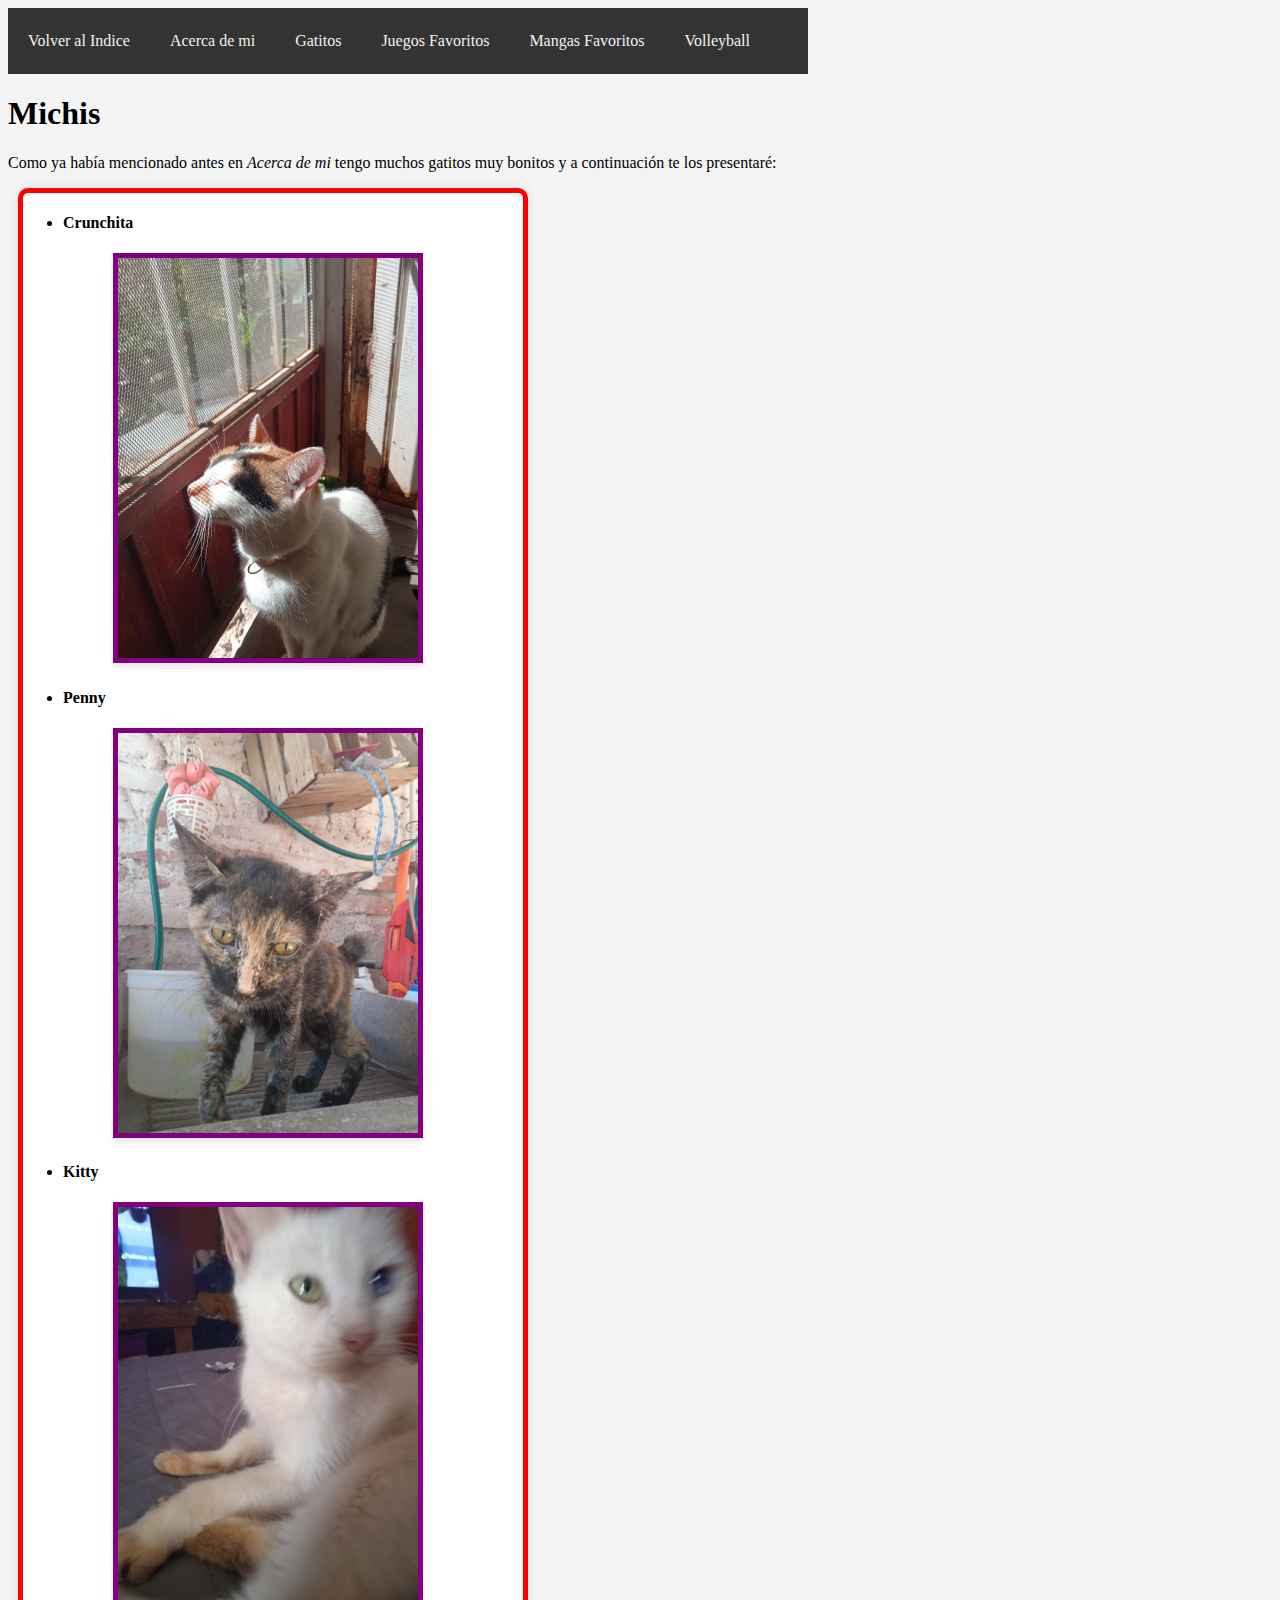
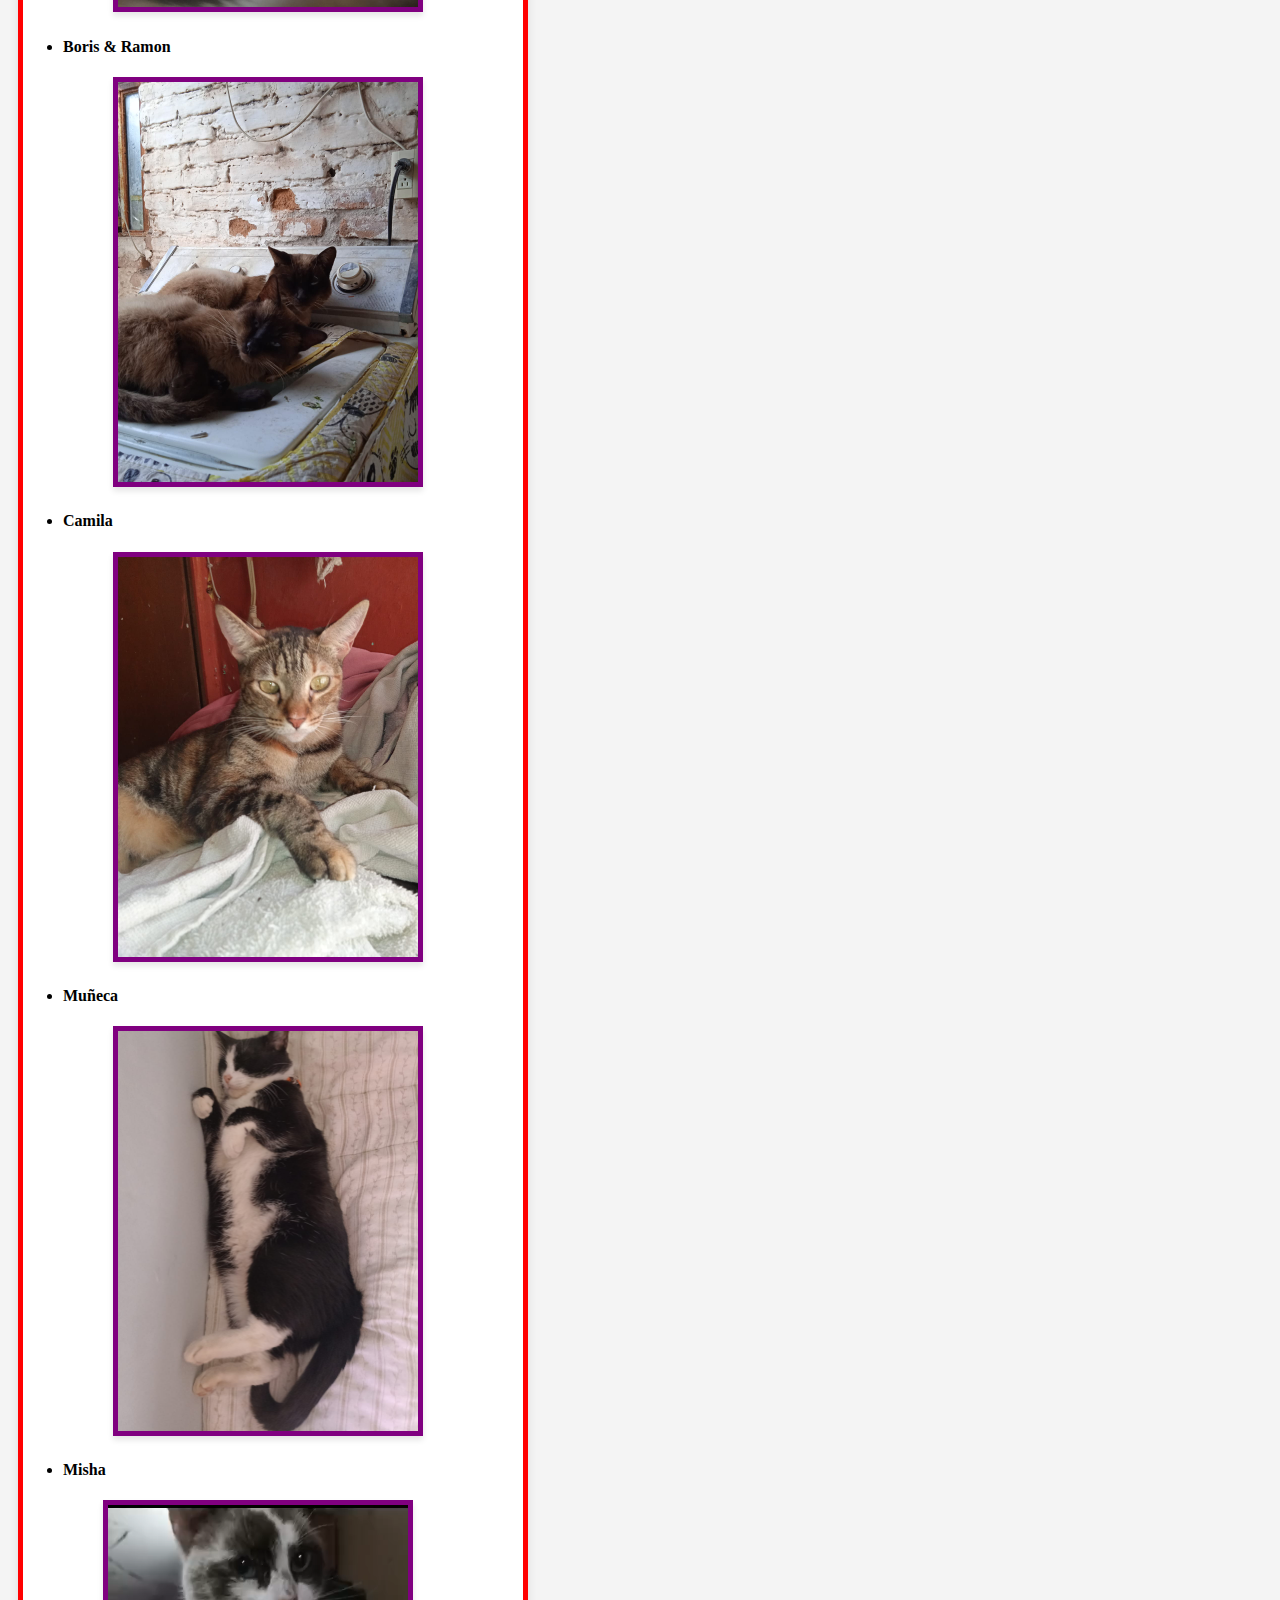
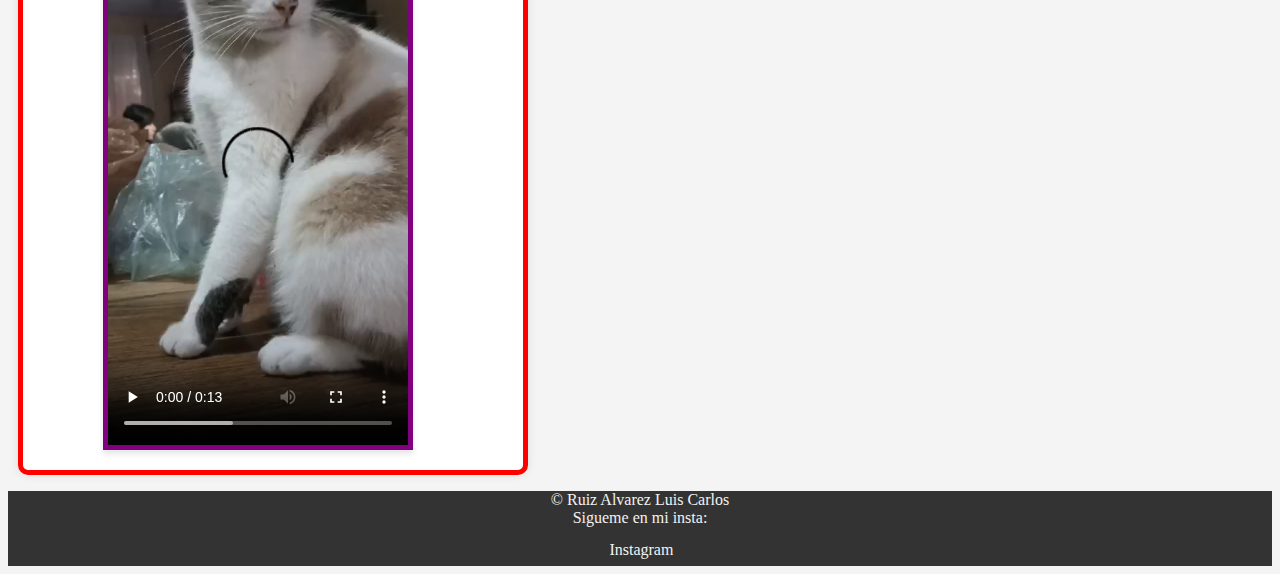
==== Gatitos.html @ f6a1b0bf "Pagina" ====
<html lang="es">
    <head>
    <title>Gatitos del mal</title>
    <meta charset="UTF-8">
    <meta name="viewport" content="width=device-width, initial-scale=1.0">
    <link rel="stylesheet" href="styles.css">
    <script src="script.js"></script>
    </head>
    <body>
        <header>
        <div class="navbar">
            <nav>
                <a href="./index.html">Volver al Indice</a>
                <a href="./Acercade.html">Acerca de mi</a>
                <a href="./Gatitos.html">Gatitos</a>
                <a href="./JF.html">Juegos Favoritos</a>
                <a href="./MF.html">Mangas Favoritos</a>
                <a href="./volley.html">Volleyball</a> 
                </nav>
            </div>
        </header>
        <article>    
            <section>
                <h1>Michis</h1>
                <p>
                Como ya había mencionado antes en <i><a href="./Acercade.html">Acerca de mi</a></i> tengo muchos gatitos muy bonitos 
                y a continuación te los presentaré:
                </p>
            </section>
            <section>
        <div class="mi-imagen">
        <ul>
            <li><h4>Crunchita</h4></li>
            <ul style="list-style: none;">
                <li><img src="./img/Crunch.jpg" height="400" width="300"></li>
            </ul>
            <li><h4>Penny</h4></li>
            <ul style="list-style: none;">
                <li><img src="./img/Penny.jpg" height="400" width="300" ></li>
            </ul>
            <li><h4>Kitty</h4></li>
            <ul style="list-style: none;">
                <li><img src="./img/Kitty.jpg" height="400" width="300" ></li>
            </ul>
            <li><h4>Boris & Ramon</h4></li>
            <ul style="list-style: none;">
                <li><img src="./img/Michis.jpg" height="400" width="300" ></li>
            </ul>
            <li><h4>Camila</h4></li>
            <ul style="list-style: none;">
                <li><img src="./img/camila.jpg" height="400" width="300" ></li>
            </ul>
            <li><h4>Muñeca</h4></li>
            <ul style="list-style: none;">
                <li><img src="./img/muñeca.jpeg" height="400" width="300"></li>
            </ul>
            <li><h4>Misha</h4></li>
            <ul style="list-style: none;">
                <li><video width="640" height="360" controls>
                        <source src="./img/misha.mp4" type="video/mp4"></li>
                    </video>
            </ul>
        </ul>  
            </div>
            </section>
        </article>

              <footer>
            <div class="Pie">
                <div class="alfinal">
                    <p> &copy Ruiz Alvarez Luis Carlos<br> Sigueme en mi insta: <br> <a href="https://www.instagram.com/onefemboyirl/" target="_blank">Instagram</a> </p>
                </div>    
            </div>      
        </footer>
    </body>
</html>
---- styles.css ----
body{
                color: black;
                background-color: #f4f4f4;
        }
        
        a{
            color:black;
            text-decoration: none;

        }
        
        a:hover{
            color: green;
        }

.Titulo {
    background-color: ;
}
.mi-imagen{
  width: 500px;
  height: auto;
  border: 5px solid red; /* Color y grosor del borde */
  border-radius: 10px; /* Radio de borde para suavizar las esquinas */
  margin: 0 10px; /* Margen entre las imágenes */
  box-shadow: 0 0 10px rgba(0, 0, 0, 0.1); /* Sombra alrededor del borde */
  color: black;
  background-color: white;
}

.mi-imagen img {
  width: 300px;
  height: auto;
  border: 5px solid #800080; /* Borde purpura */
  box-shadow: 0 4px 6px rgba(0, 0, 0, 0.1); /* Sombra suave */
  transition: transform 0.3s ease-in-out; /* Transición suave al pasar el ratón */
  cursor: pointer;
  margin-left: 10px;

}

.mi-imagen video{
    width: 300px;
    height: auto;
   border: 5px solid #800080; /* Borde purpura */
  box-shadow: 0 4px 6px rgba(0, 0, 0, 0.1); /* Sombra suave */
  transition: transform 0.3s ease-in-out; /* Transición suave al pasar el ratón */
}



.mi-imagen2 {
  width: 50%;
  height: auto;
  border: 5px solid red; /* Color y grosor del borde */
  border-radius: 10px; /* Radio de borde para suavizar las esquinas */
  margin: 0 10px; /* Margen entre las imágenes */
  box-shadow: 0 0 10px rgba(0, 0, 0, 0.1); /* Sombra alrededor del borde */
  color: black;
  background-color: white;
}

.mi-imagen2 img{
  width: 400px;
  height: auto;
  border: 5px solid #800080; /* Borde blanco */
  box-shadow: 0 4px 6px rgba(0, 0, 0, 0.1); /* Sombra suave */
  transition: transform 0.3s ease-in-out; /* Transición suave al pasar el ratón */
  cursor: pointer;
}


.mi-imagen-horizontal{
    width: 800px;
    display:flex;
    border: 5px solid red; /* Borde blanco */
    box-shadow: 0 4px 6px rgba(0, 0, 0, 0.1); /* Sombra suave */
    transition: transform 0.3s ease-in-out;
    background-color: white;
}

.mi-imagen-horizontal img{
  width: 300px;
  height: auto;
  border: 5px solid #800080; /* Borde negro */
  box-shadow: 0 4px 6px rgba(0, 0, 0, 0.1); /* Sombra suave */
  transition: transform 0.3s ease-in-out; /* Transición suave al pasar el ratón */
  margin-right: 50px;
  margin-top: 30px;
  margin-bottom: 30px;
  cursor: pointer;
}   

.mi-imagen-horizontal img:first-child{
    margin-left: 50px;

}

.mi-video video{
    width: 600px;
    height: auto;
    border: 5px solid black;
    box-shadow: 0 4px 6px rgba(0, 0, 0, 0.1);
    transition: transform 0.3s ease-in-out;
}

/* ------------ Barra de navegación ----------------- */

.navbar {
    position: static ;
    top: 0;
    left: 0;
    width: 800px;
    background-color: #333;
    color: white;
    text-align: center;
    padding: 10px 0;
    z-index: 1000; /* Valor alto de z-index para asegurar que esté siempre arriba */
}

.navbar nav {
            background-color: #333;
            overflow: hidden;
        }

.navbar nav a {
            float: left;
            display: block;
            color: #f2f2f2;
            text-align: center;
            padding: 14px 20px;
            text-decoration: none;
        }

.navbar nav a:hover {
            background-color: #ddd;
            color: black;
        }

        
        

/*-----------PIE DE PAGINA ------------- */

.Pie {
    position: ;
    bottom: 0;
    height: 75px;
    width: 100%;
    background-color: #333;
    text-align: center;
    color: #f2f2f2;
}        

.Pie a{     
            margin-left: 46%;
            width: 60px                                         ;
            display: block;
            color: #f2f2f2;
            text-align: center;
            padding: 14px 20px;
            text-decoration: none;
}

.Pie a:hover {
    color: black;
    background-color: #ddd;
}
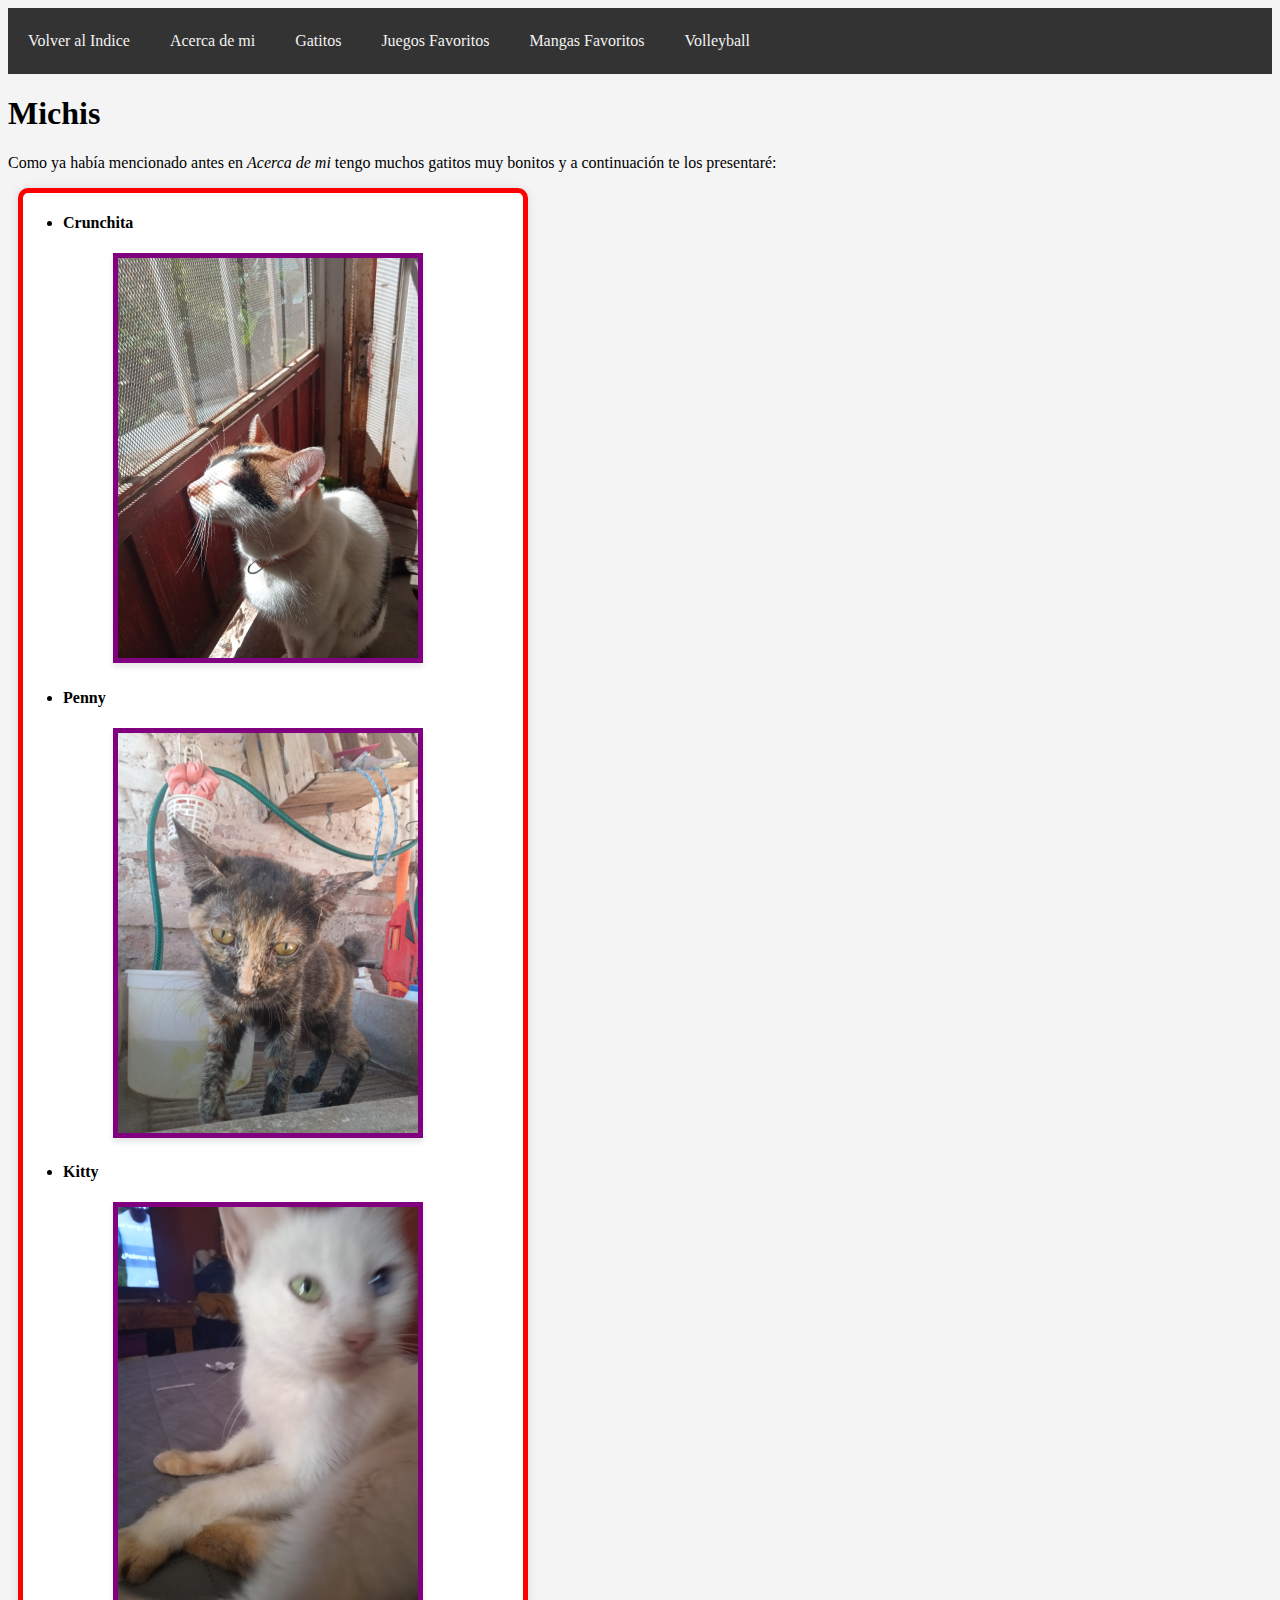
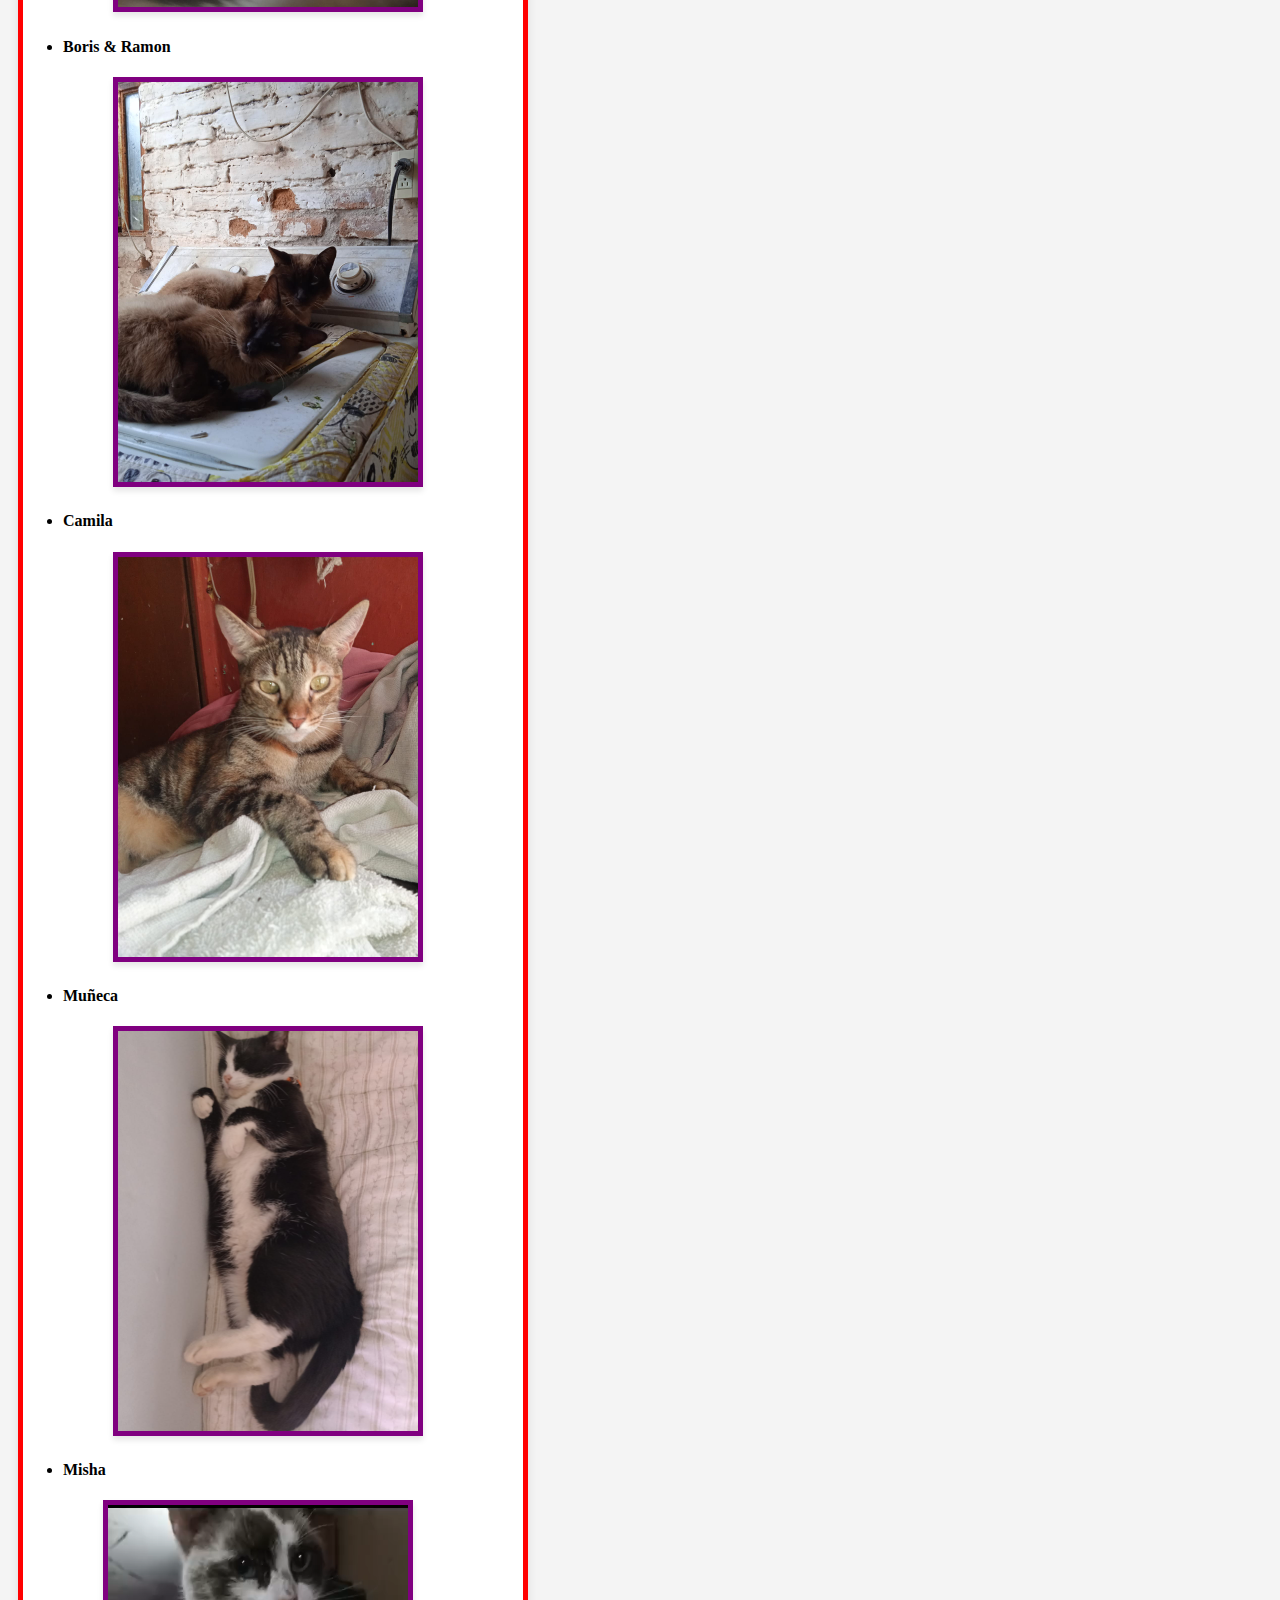
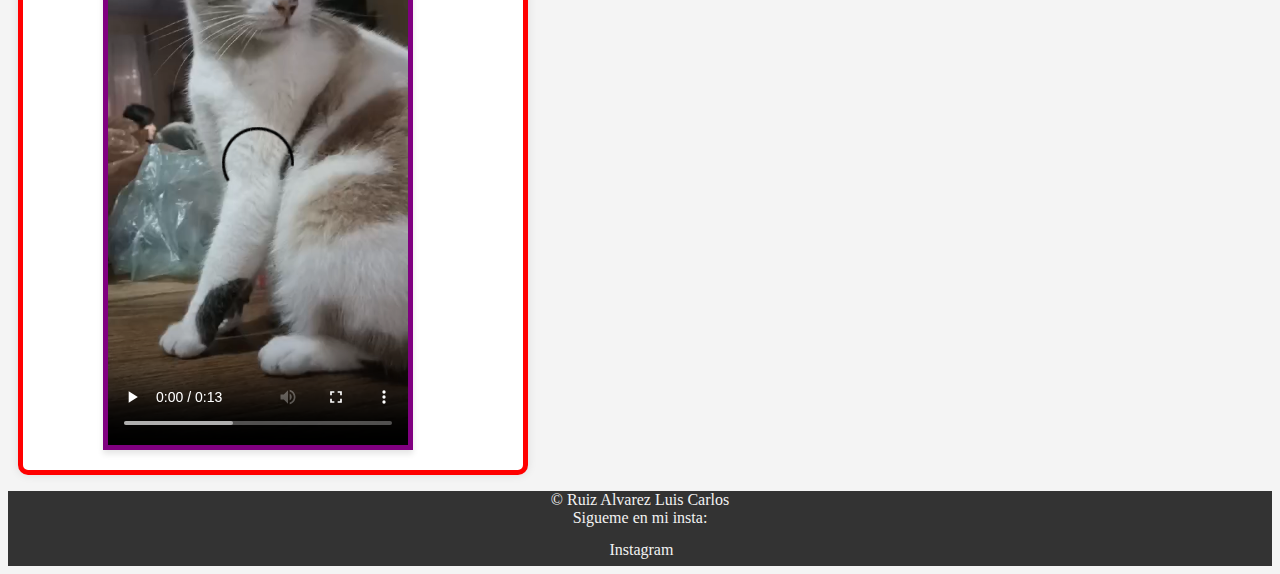
==== commit b26d3ed0: "Add files via upload" ====
--- a/Gatitos.html
+++ b/Gatitos.html
@@ -64,7 +64,6 @@
             </div>
             </section>
         </article>
-
               <footer>
             <div class="Pie">
                 <div class="alfinal">
--- a/styles.css
+++ b/styles.css
@@ -16,7 +16,7 @@
 .Titulo {
     background-color: ;
 }
-.mi-imagen{
+.mi-imagen{ 
   width: 500px;
   height: auto;
   border: 5px solid red; /* Color y grosor del borde */
@@ -46,10 +46,8 @@
   transition: transform 0.3s ease-in-out; /* Transición suave al pasar el ratón */
 }
 
-
-
-.mi-imagen2 {
-  width: 50%;
+#largo {
+  width: 600px;
   height: auto;
   border: 5px solid red; /* Color y grosor del borde */
   border-radius: 10px; /* Radio de borde para suavizar las esquinas */
@@ -59,7 +57,7 @@
   background-color: white;
 }
 
-.mi-imagen2 img{
+#largo img{
   width: 400px;
   height: auto;
   border: 5px solid #800080; /* Borde blanco */
@@ -109,7 +107,7 @@
     position: static ;
     top: 0;
     left: 0;
-    width: 800px;
+    width: 100%;
     background-color: #333;
     color: white;
     text-align: center;
@@ -151,7 +149,7 @@
     color: #f2f2f2;
 }        
 
-.Pie a{     
+.Pie a{                 
             margin-left: 46%;
             width: 60px                                         ;
             display: block;
